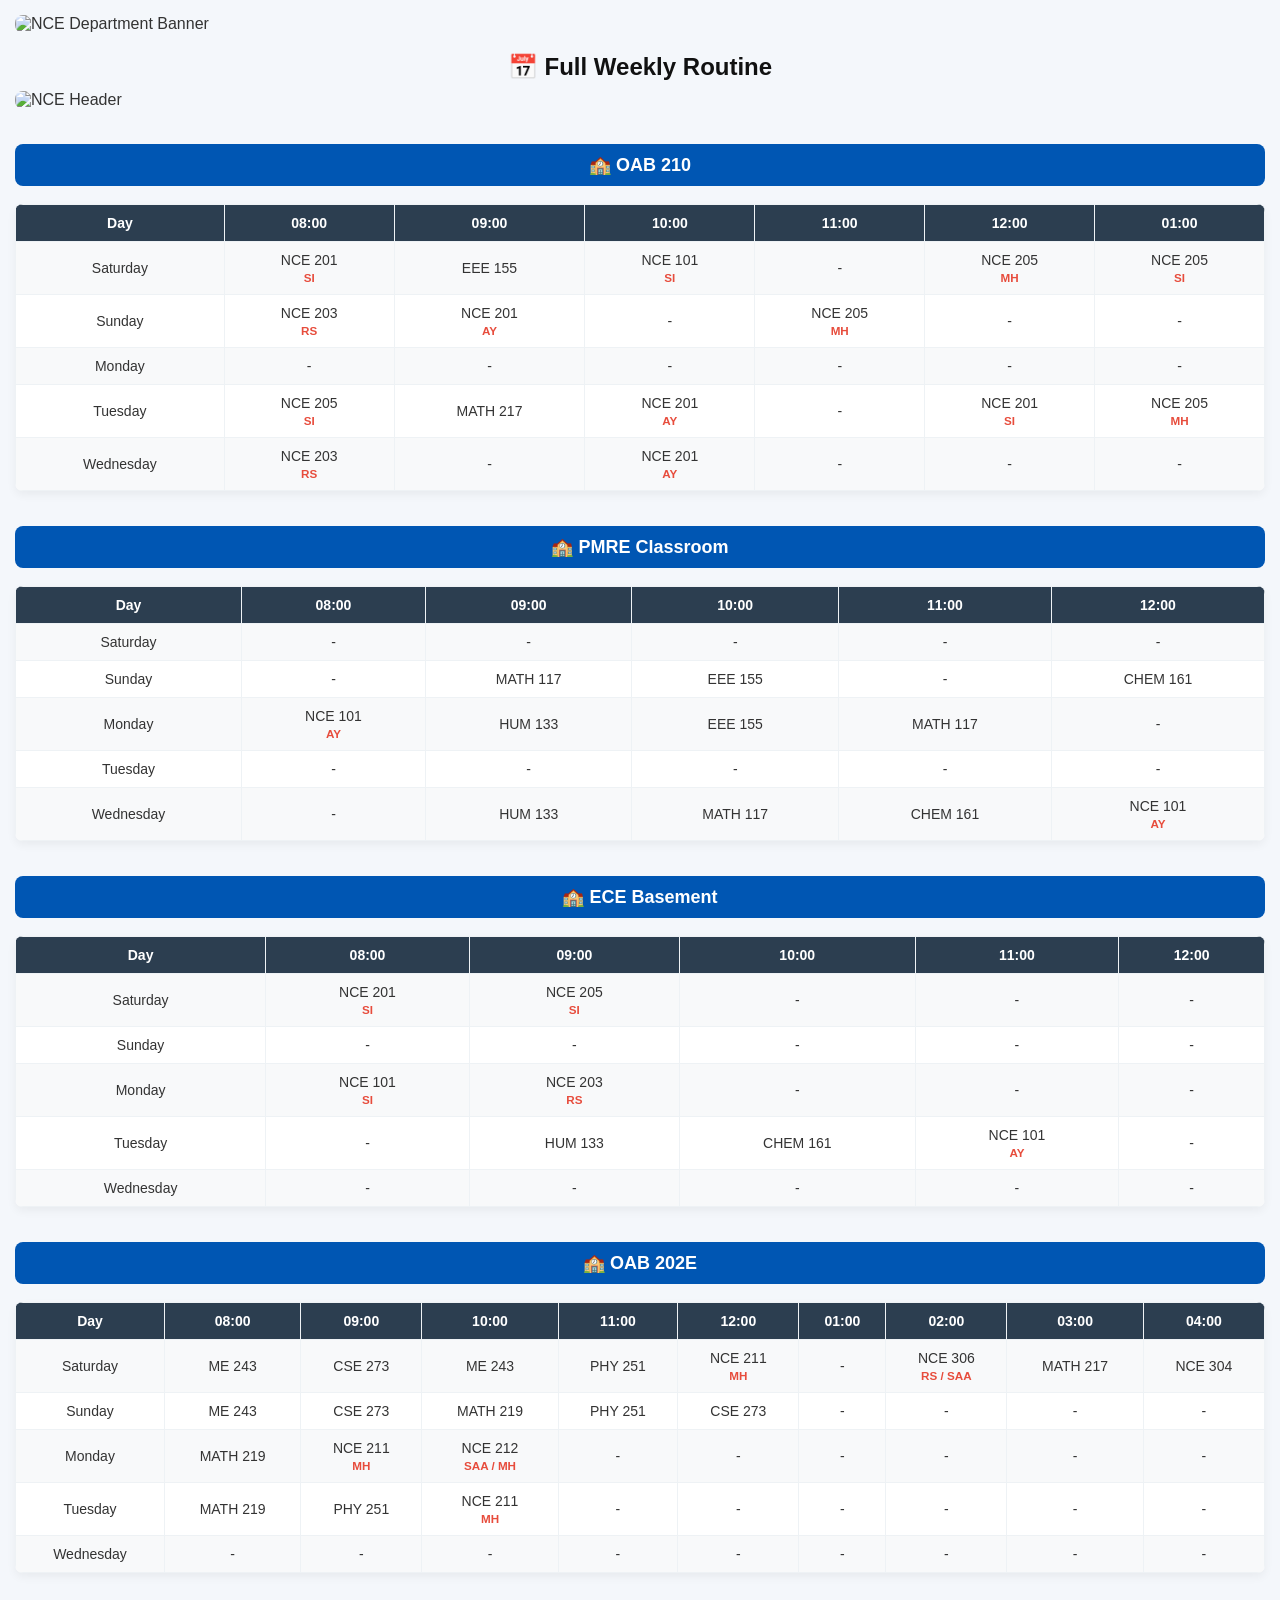
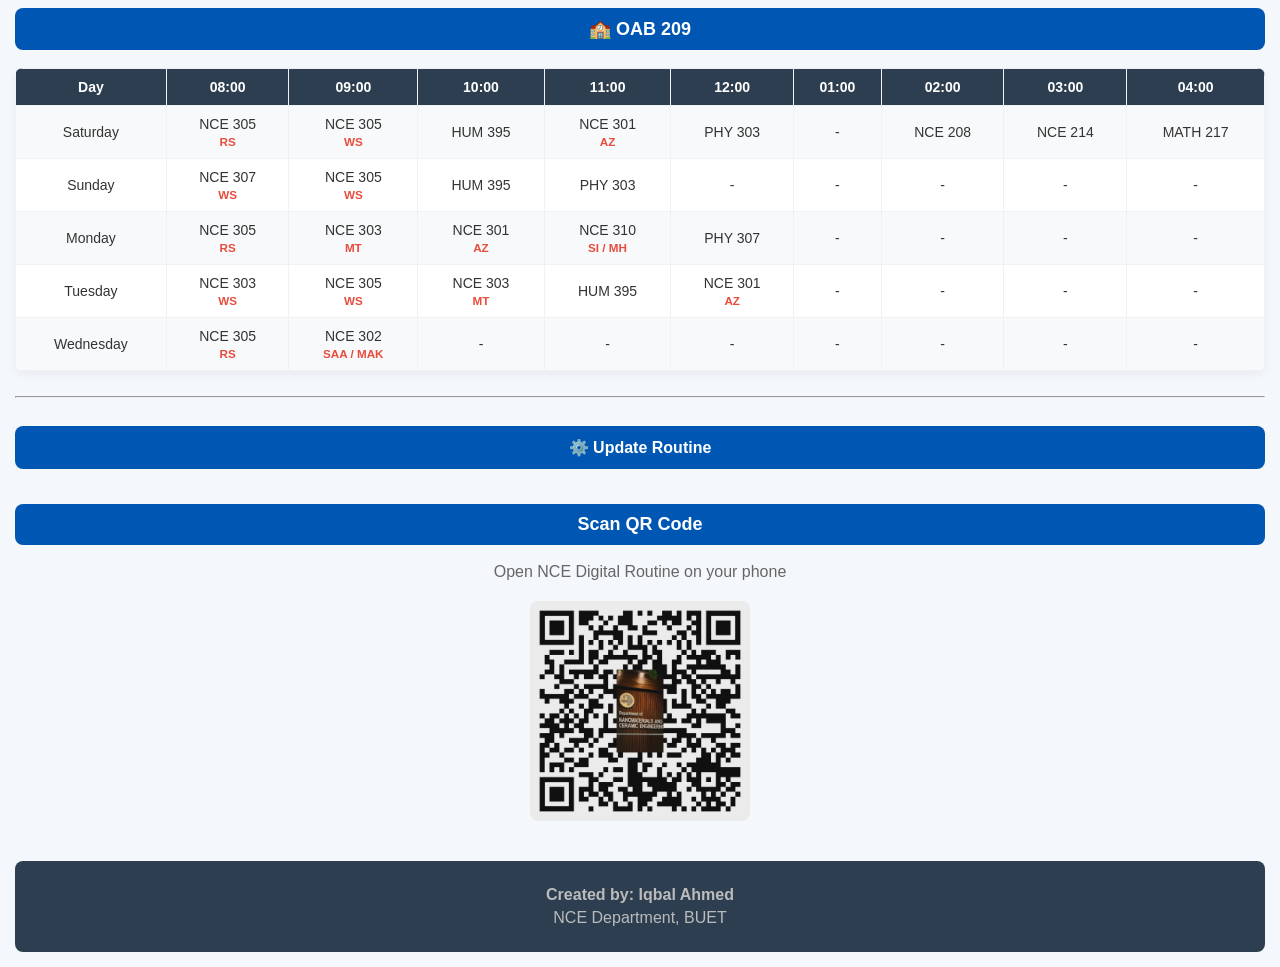
==== index.html @ 037e2f27 "safely added main banner to front page using replace command" ====
<!DOCTYPE html>
<html lang="en">
<head>
    <meta charset="UTF-8">
    <meta name="viewport" content="width=device-width, initial-scale=1.0">
    <title>NCE Digital Routine</title>
    <link rel="stylesheet" href="style.css">
</head>
<body>
    <!-- ফ্রন্ট পেজের টপে মেইন ব্যানার -->
    <img src="images/Main.png.png" alt="NCE Department Banner" style="width: 100%; max-height: 250px; object-fit: cover; display: block;">

    <h2>📅 Full Weekly Routine</h2>

    <img src="images/Head.png" alt="NCE Header" width="100%">

    <h3>🏫 OAB 210</h3>
    <table>
        <tr>
            <th>Day</th>
            <th>08:00</th>
            <th>09:00</th>
            <th>10:00</th>
            <th>11:00</th>
            <th>12:00</th>
            <th>01:00</th>
        </tr>
        <tr>
            <td>Saturday</td>
            <td>NCE 201<br><small>SI</small></td>
            <td>EEE 155</td>
            <td>NCE 101<br><small>SI</small></td>
            <td>-</td>
            <td>NCE 205<br><small>MH</small></td>
            <td>NCE 205<br><small>SI</small></td>
        </tr>
        <tr>
            <td>Sunday</td>
            <td>NCE 203<br><small>RS</small></td>
            <td>NCE 201<br><small>AY</small></td>
            <td>-</td>
            <td>NCE 205<br><small>MH</small></td>
            <td>-</td>
            <td>-</td>
        </tr>
        <tr>
            <td>Monday</td>
            <td>-</td>
            <td>-</td>
            <td>-</td>
            <td>-</td>
            <td>-</td>
            <td>-</td>
        </tr>
        <tr>
            <td>Tuesday</td>
            <td>NCE 205<br><small>SI</small></td>
            <td>MATH 217</td>
            <td>NCE 201<br><small>AY</small></td>
            <td>-</td>
            <td>NCE 201<br><small>SI</small></td>
            <td>NCE 205<br><small>MH</small></td>
        </tr>
        <tr>
            <td>Wednesday</td>
            <td>NCE 203<br><small>RS</small></td>
            <td>-</td>
            <td>NCE 201<br><small>AY</small></td>
            <td>-</td>
            <td>-</td>
            <td>-</td>
        </tr>
    </table>

    <h3>🏫 PMRE Classroom</h3>
    <table>
        <tr>
            <th>Day</th>
            <th>08:00</th>
            <th>09:00</th>
            <th>10:00</th>
            <th>11:00</th>
            <th>12:00</th>
        </tr>
        <tr>
            <td>Saturday</td>
            <td>-</td>
            <td>-</td>
            <td>-</td>
            <td>-</td>
            <td>-</td>
        </tr>
        <tr>
            <td>Sunday</td>
            <td>-</td>
            <td>MATH 117</td>
            <td>EEE 155</td>
            <td>-</td>
            <td>CHEM 161</td>
        </tr>
        <tr>
            <td>Monday</td>
            <td>NCE 101<br><small>AY</small></td>
            <td>HUM 133</td>
            <td>EEE 155</td>
            <td>MATH 117</td>
            <td>-</td>
        </tr>
        <tr>
            <td>Tuesday</td>
            <td>-</td>
            <td>-</td>
            <td>-</td>
            <td>-</td>
            <td>-</td>
        </tr>
        <tr>
            <td>Wednesday</td>
            <td>-</td>
            <td>HUM 133</td>
            <td>MATH 117</td>
            <td>CHEM 161</td>
            <td>NCE 101<br><small>AY</small></td>
        </tr>
    </table>

    <h3>🏫 ECE Basement</h3>
    <table>
        <tr>
            <th>Day</th>
            <th>08:00</th>
            <th>09:00</th>
            <th>10:00</th>
            <th>11:00</th>
            <th>12:00</th>
        </tr>
        <tr>
            <td>Saturday</td>
            <td>NCE 201<br><small>SI</small></td>
            <td>NCE 205<br><small>SI</small></td>
            <td>-</td>
            <td>-</td>
            <td>-</td>
        </tr>
        <tr>
            <td>Sunday</td>
            <td>-</td>
            <td>-</td>
            <td>-</td>
            <td>-</td>
            <td>-</td>
        </tr>
        <tr>
            <td>Monday</td>
            <td>NCE 101<br><small>SI</small></td>
            <td>NCE 203<br><small>RS</small></td>
            <td>-</td>
            <td>-</td>
            <td>-</td>
        </tr>
        <tr>
            <td>Tuesday</td>
            <td>-</td>
            <td>HUM 133</td>
            <td>CHEM 161</td>
            <td>NCE 101<br><small>AY</small></td>
            <td>-</td>
        </tr>
        <tr>
            <td>Wednesday</td>
            <td>-</td>
            <td>-</td>
            <td>-</td>
            <td>-</td>
            <td>-</td>
        </tr>
    </table>

    <h3>🏫 OAB 202E</h3>
    <table>
        <tr>
            <th>Day</th>
            <th>08:00</th>
            <th>09:00</th>
            <th>10:00</th>
            <th>11:00</th>
            <th>12:00</th>
            <th>01:00</th>
            <th>02:00</th>
            <th>03:00</th>
            <th>04:00</th>
        </tr>
        <tr>
            <td>Saturday</td>
            <td>ME 243</td>
            <td>CSE 273</td>
            <td>ME 243</td>
            <td>PHY 251</td>
            <td>NCE 211<br><small>MH</small></td>
            <td>-</td>
            <td>NCE 306<br><small>RS / SAA</small></td>
            <td>MATH 217</td>
            <td>NCE 304</td>
        </tr>
        <tr>
            <td>Sunday</td>
            <td>ME 243</td>
            <td>CSE 273</td>
            <td>MATH 219</td>
            <td>PHY 251</td>
            <td>CSE 273</td>
            <td>-</td>
            <td>-</td>
            <td>-</td>
            <td>-</td>
        </tr>
        <tr>
            <td>Monday</td>
            <td>MATH 219</td>
            <td>NCE 211<br><small>MH</small></td>
            <td>NCE 212<br><small>SAA / MH</small></td>
            <td>-</td>
            <td>-</td>
            <td>-</td>
            <td>-</td>
            <td>-</td>
            <td>-</td>
        </tr>
        <tr>
            <td>Tuesday</td>
            <td>MATH 219</td>
            <td>PHY 251</td>
            <td>NCE 211<br><small>MH</small></td>
            <td>-</td>
            <td>-</td>
            <td>-</td>
            <td>-</td>
            <td>-</td>
            <td>-</td>
        </tr>
        <tr>
            <td>Wednesday</td>
            <td>-</td>
            <td>-</td>
            <td>-</td>
            <td>-</td>
            <td>-</td>
            <td>-</td>
            <td>-</td>
            <td>-</td>
            <td>-</td>
        </tr>
    </table>

    <h3>🏫 OAB 209</h3>
    <table>
        <tr>
            <th>Day</th>
            <th>08:00</th>
            <th>09:00</th>
            <th>10:00</th>
            <th>11:00</th>
            <th>12:00</th>
            <th>01:00</th>
            <th>02:00</th>
            <th>03:00</th>
            <th>04:00</th>
        </tr>
        <tr>
            <td>Saturday</td>
            <td>NCE 305<br><small>RS</small></td>
            <td>NCE 305<br><small>WS</small></td>
            <td>HUM 395</td>
            <td>NCE 301<br><small>AZ</small></td>
            <td>PHY 303</td>
            <td>-</td>
            <td>NCE 208</td>
            <td>NCE 214</td>
            <td>MATH 217</td>
        </tr>
        <tr>
            <td>Sunday</td>
            <td>NCE 307<br><small>WS</small></td>
            <td>NCE 305<br><small>WS</small></td>
            <td>HUM 395</td>
            <td>PHY 303</td>
            <td>-</td>
            <td>-</td>
            <td>-</td>
            <td>-</td>
            <td>-</td>
        </tr>
        <tr>
            <td>Monday</td>
            <td>NCE 305<br><small>RS</small></td>
            <td>NCE 303<br><small>MT</small></td>
            <td>NCE 301<br><small>AZ</small></td>
            <td>NCE 310<br><small>SI / MH</small></td>
            <td>PHY 307</td>
            <td>-</td>
            <td>-</td>
            <td>-</td>
            <td>-</td>
        </tr>
        <tr>
            <td>Tuesday</td>
            <td>NCE 303<br><small>WS</small></td>
            <td>NCE 305<br><small>WS</small></td>
            <td>NCE 303<br><small>MT</small></td>
            <td>HUM 395</td>
            <td>NCE 301<br><small>AZ</small></td>
            <td>-</td>
            <td>-</td>
            <td>-</td>
            <td>-</td>
        </tr>
        <tr>
            <td>Wednesday</td>
            <td>NCE 305<br><small>RS</small></td>
            <td>NCE 302<br><small>SAA / MAK</small></td>
            <td>-</td>
            <td>-</td>
            <td>-</td>
            <td>-</td>
            <td>-</td>
            <td>-</td>
            <td>-</td>
        </tr>
    </table>

    <hr>

    <button onclick="window.location.href='admin/index.html'">
        ⚙️ Update Routine
    </button>

    <h3>Scan QR Code</h3>
    <p>Open NCE Digital Routine on your phone</p>
    <img src="images/qr.png" alt="NCE QR Code" width="220">

    <footer>
        <p><strong>Created by: Iqbal Ahmed</strong></p>
        <p>NCE Department, BUET</p>
    </footer>

</body>
</html>
---- style.css ----
/* --- বেসিক স্টাইল --- */
body {
    margin: 0;
    padding: 15px;
    font-family: Arial, sans-serif;
    background: #f4f7fb;
    color: #333;
}

h1, h2 {
    text-align: center;
    color: #111;
    margin-bottom: 10px;
}

/* ক্লাসরুমের নামগুলোর সুন্দর ব্যাকগ্রাউন্ড */
h3 {
    text-align: center;
    margin-top: 35px;
    background: #0056b3;
    color: white;
    padding: 10px;
    border-radius: 8px;
    font-size: 18px;
}

p {
    text-align: center;
    color: #666;
    margin-bottom: 20px;
}

/* --- রুটিন টেবিল স্টাইল (মোবাইলে সহজে দেখার জন্য) --- */
table {
    width: 100%;
    border-collapse: collapse;
    margin-top: 15px;
    margin-bottom: 25px;
    background: #fff;
    border-radius: 8px;
    overflow: hidden;
    box-shadow: 0 4px 10px rgba(0,0,0,0.05);
}

th, td {
    padding: 10px 8px;
    border: 1px solid #eef2f5;
    text-align: center;
    font-size: 14px;
}

/* টেবিলের উপরের হেডার কালার */
th {
    background: #2c3e50;
    color: #fff;
    font-weight: bold;
}

/* রুটিনের ভেতরের শিক্ষক বা ল্যাবের সংক্ষিপ্ত নাম লাল ও বোল্ড করা */
td small {
    color: #e74c3c;
    font-weight: bold;
    display: block;
    margin-top: 3px;
}

/* এক লাইন পর পর হালকা ব্যাকগ্রাউন্ড কালার (দেখতে সুবিধা হয়) */
tr:nth-child(even) {
    background: #f8f9fa;
}

/* --- অ্যাডমিন বা লগইন বক্স (যদি ব্যবহার করেন) --- */
.container {
    display: flex;
    justify-content: center;
    align-items: center;
    height: 100vh;
}

.login-box {
    width: 340px;
    background: #fff;
    padding: 30px;
    border-radius: 12px;
    box-shadow: 0 4px 15px rgba(0,0,0,.15);
}

label {
    display: block;
    margin-top: 15px;
    font-weight: bold;
}

input {
    width: 100%;
    padding: 12px;
    margin-top: 6px;
    border: 1px solid #ccc;
    border-radius: 8px;
    box-sizing: border-box;
}

/* --- বাটন স্টাইল --- */
button {
    width: 100%;
    padding: 12px;
    margin-top: 20px;
    background: #0056b3;
    color: #fff;
    border: none;
    border-radius: 8px;
    font-size: 16px;
    cursor: pointer;
    font-weight: bold;
    transition: background 0.2s ease;
}

button:hover {
    background: #003f88;
}

/* --- ব্যানার, কিউআর কোড ও ফুটার --- */
.header-banner {
    width: 100%;
    display: block;
    margin-bottom: 20px;
    border-radius: 12px;
}

img {
    display: block;
    margin: 0 auto;
    border-radius: 8px;
}

footer {
    text-align: center;
    margin-top: 40px;
    padding: 20px;
    background: #2c3e50;
    color: white;
    border-radius: 8px;
}

footer p {
    color: #bbb;
    margin: 5px 0;
}

/* --- মোবাইল রেসপনসিভ (ছোট স্ক্রিনের জন্য) --- */
@media (max-width: 480px) {
    .login-box {
        width: 90%;
        padding: 20px;
    }
    th, td {
        font-size: 11px; /* মোবাইলে লেখা যেন কেটে না যায় */
        padding: 6px 4px;
    }
    body {
        padding: 8px;
    }
}
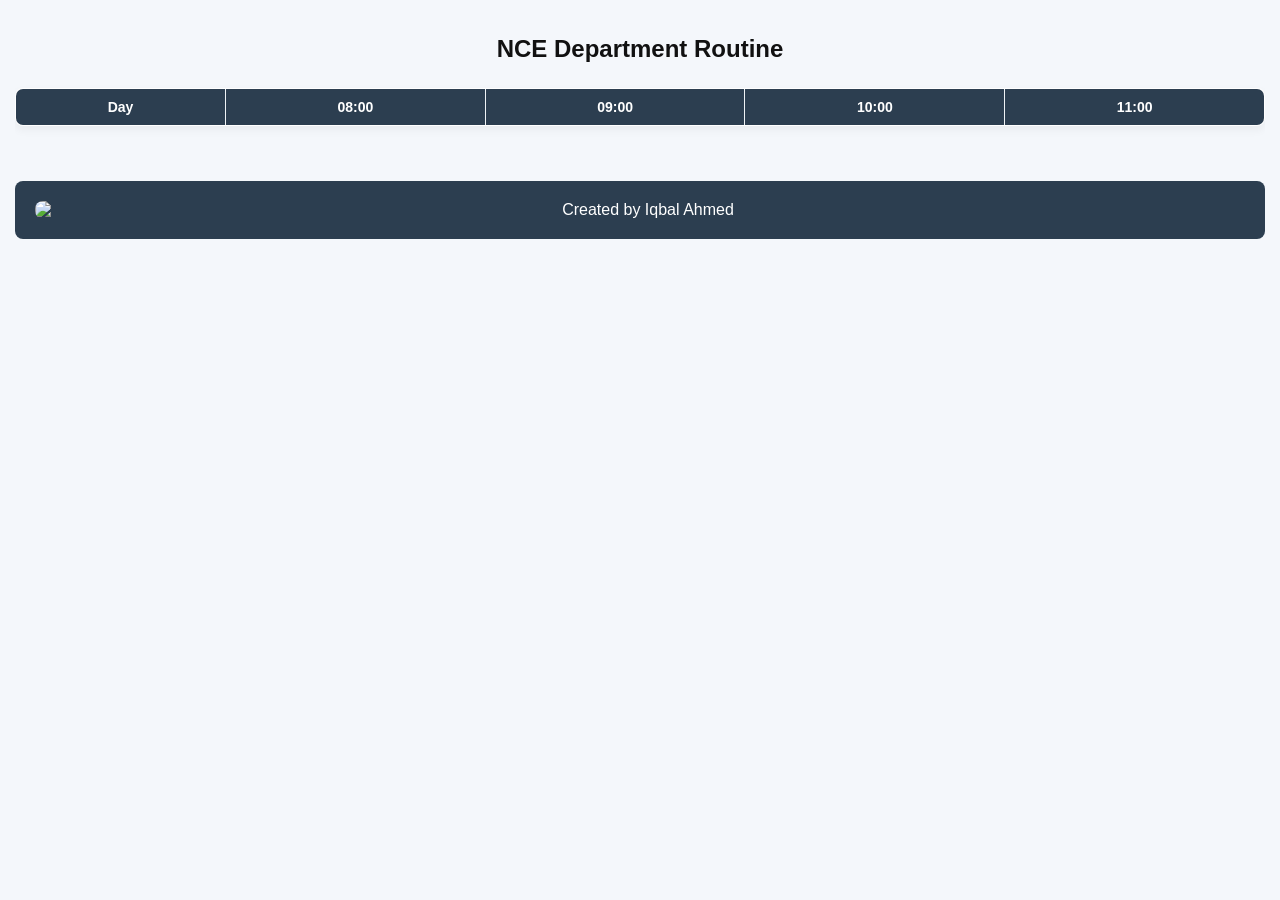
==== commit e44e59fc: "Final update with NCE_Digital_Routine" ====
--- a/index.html
+++ b/index.html
@@ -3,345 +3,28 @@
 <head>
     <meta charset="UTF-8">
     <meta name="viewport" content="width=device-width, initial-scale=1.0">
-    <title>NCE Digital Routine</title>
+    <title>NCE Department Routine</title>
     <link rel="stylesheet" href="style.css">
 </head>
 <body>
-    <!-- ফ্রন্ট পেজের টপে মেইন ব্যানার -->
-    <img src="images/Main.png.png" alt="NCE Department Banner" style="width: 100%; max-height: 250px; object-fit: cover; display: block;">
-
-    <h2>📅 Full Weekly Routine</h2>
-
-    <img src="images/Head.png" alt="NCE Header" width="100%">
-
-    <h3>🏫 OAB 210</h3>
-    <table>
-        <tr>
-            <th>Day</th>
-            <th>08:00</th>
-            <th>09:00</th>
-            <th>10:00</th>
-            <th>11:00</th>
-            <th>12:00</th>
-            <th>01:00</th>
-        </tr>
-        <tr>
-            <td>Saturday</td>
-            <td>NCE 201<br><small>SI</small></td>
-            <td>EEE 155</td>
-            <td>NCE 101<br><small>SI</small></td>
-            <td>-</td>
-            <td>NCE 205<br><small>MH</small></td>
-            <td>NCE 205<br><small>SI</small></td>
-        </tr>
-        <tr>
-            <td>Sunday</td>
-            <td>NCE 203<br><small>RS</small></td>
-            <td>NCE 201<br><small>AY</small></td>
-            <td>-</td>
-            <td>NCE 205<br><small>MH</small></td>
-            <td>-</td>
-            <td>-</td>
-        </tr>
-        <tr>
-            <td>Monday</td>
-            <td>-</td>
-            <td>-</td>
-            <td>-</td>
-            <td>-</td>
-            <td>-</td>
-            <td>-</td>
-        </tr>
-        <tr>
-            <td>Tuesday</td>
-            <td>NCE 205<br><small>SI</small></td>
-            <td>MATH 217</td>
-            <td>NCE 201<br><small>AY</small></td>
-            <td>-</td>
-            <td>NCE 201<br><small>SI</small></td>
-            <td>NCE 205<br><small>MH</small></td>
-        </tr>
-        <tr>
-            <td>Wednesday</td>
-            <td>NCE 203<br><small>RS</small></td>
-            <td>-</td>
-            <td>NCE 201<br><small>AY</small></td>
-            <td>-</td>
-            <td>-</td>
-            <td>-</td>
-        </tr>
-    </table>
-
-    <h3>🏫 PMRE Classroom</h3>
-    <table>
-        <tr>
-            <th>Day</th>
-            <th>08:00</th>
-            <th>09:00</th>
-            <th>10:00</th>
-            <th>11:00</th>
-            <th>12:00</th>
-        </tr>
-        <tr>
-            <td>Saturday</td>
-            <td>-</td>
-            <td>-</td>
-            <td>-</td>
-            <td>-</td>
-            <td>-</td>
-        </tr>
-        <tr>
-            <td>Sunday</td>
-            <td>-</td>
-            <td>MATH 117</td>
-            <td>EEE 155</td>
-            <td>-</td>
-            <td>CHEM 161</td>
-        </tr>
-        <tr>
-            <td>Monday</td>
-            <td>NCE 101<br><small>AY</small></td>
-            <td>HUM 133</td>
-            <td>EEE 155</td>
-            <td>MATH 117</td>
-            <td>-</td>
-        </tr>
-        <tr>
-            <td>Tuesday</td>
-            <td>-</td>
-            <td>-</td>
-            <td>-</td>
-            <td>-</td>
-            <td>-</td>
-        </tr>
-        <tr>
-            <td>Wednesday</td>
-            <td>-</td>
-            <td>HUM 133</td>
-            <td>MATH 117</td>
-            <td>CHEM 161</td>
-            <td>NCE 101<br><small>AY</small></td>
-        </tr>
-    </table>
-
-    <h3>🏫 ECE Basement</h3>
-    <table>
-        <tr>
-            <th>Day</th>
-            <th>08:00</th>
-            <th>09:00</th>
-            <th>10:00</th>
-            <th>11:00</th>
-            <th>12:00</th>
-        </tr>
-        <tr>
-            <td>Saturday</td>
-            <td>NCE 201<br><small>SI</small></td>
-            <td>NCE 205<br><small>SI</small></td>
-            <td>-</td>
-            <td>-</td>
-            <td>-</td>
-        </tr>
-        <tr>
-            <td>Sunday</td>
-            <td>-</td>
-            <td>-</td>
-            <td>-</td>
-            <td>-</td>
-            <td>-</td>
-        </tr>
-        <tr>
-            <td>Monday</td>
-            <td>NCE 101<br><small>SI</small></td>
-            <td>NCE 203<br><small>RS</small></td>
-            <td>-</td>
-            <td>-</td>
-            <td>-</td>
-        </tr>
-        <tr>
-            <td>Tuesday</td>
-            <td>-</td>
-            <td>HUM 133</td>
-            <td>CHEM 161</td>
-            <td>NCE 101<br><small>AY</small></td>
-            <td>-</td>
-        </tr>
-        <tr>
-            <td>Wednesday</td>
-            <td>-</td>
-            <td>-</td>
-            <td>-</td>
-            <td>-</td>
-            <td>-</td>
-        </tr>
-    </table>
-
-    <h3>🏫 OAB 202E</h3>
-    <table>
-        <tr>
-            <th>Day</th>
-            <th>08:00</th>
-            <th>09:00</th>
-            <th>10:00</th>
-            <th>11:00</th>
-            <th>12:00</th>
-            <th>01:00</th>
-            <th>02:00</th>
-            <th>03:00</th>
-            <th>04:00</th>
-        </tr>
-        <tr>
-            <td>Saturday</td>
-            <td>ME 243</td>
-            <td>CSE 273</td>
-            <td>ME 243</td>
-            <td>PHY 251</td>
-            <td>NCE 211<br><small>MH</small></td>
-            <td>-</td>
-            <td>NCE 306<br><small>RS / SAA</small></td>
-            <td>MATH 217</td>
-            <td>NCE 304</td>
-        </tr>
-        <tr>
-            <td>Sunday</td>
-            <td>ME 243</td>
-            <td>CSE 273</td>
-            <td>MATH 219</td>
-            <td>PHY 251</td>
-            <td>CSE 273</td>
-            <td>-</td>
-            <td>-</td>
-            <td>-</td>
-            <td>-</td>
-        </tr>
-        <tr>
-            <td>Monday</td>
-            <td>MATH 219</td>
-            <td>NCE 211<br><small>MH</small></td>
-            <td>NCE 212<br><small>SAA / MH</small></td>
-            <td>-</td>
-            <td>-</td>
-            <td>-</td>
-            <td>-</td>
-            <td>-</td>
-            <td>-</td>
-        </tr>
-        <tr>
-            <td>Tuesday</td>
-            <td>MATH 219</td>
-            <td>PHY 251</td>
-            <td>NCE 211<br><small>MH</small></td>
-            <td>-</td>
-            <td>-</td>
-            <td>-</td>
-            <td>-</td>
-            <td>-</td>
-            <td>-</td>
-        </tr>
-        <tr>
-            <td>Wednesday</td>
-            <td>-</td>
-            <td>-</td>
-            <td>-</td>
-            <td>-</td>
-            <td>-</td>
-            <td>-</td>
-            <td>-</td>
-            <td>-</td>
-            <td>-</td>
-        </tr>
-    </table>
-
-    <h3>🏫 OAB 209</h3>
-    <table>
-        <tr>
-            <th>Day</th>
-            <th>08:00</th>
-            <th>09:00</th>
-            <th>10:00</th>
-            <th>11:00</th>
-            <th>12:00</th>
-            <th>01:00</th>
-            <th>02:00</th>
-            <th>03:00</th>
-            <th>04:00</th>
-        </tr>
-        <tr>
-            <td>Saturday</td>
-            <td>NCE 305<br><small>RS</small></td>
-            <td>NCE 305<br><small>WS</small></td>
-            <td>HUM 395</td>
-            <td>NCE 301<br><small>AZ</small></td>
-            <td>PHY 303</td>
-            <td>-</td>
-            <td>NCE 208</td>
-            <td>NCE 214</td>
-            <td>MATH 217</td>
-        </tr>
-        <tr>
-            <td>Sunday</td>
-            <td>NCE 307<br><small>WS</small></td>
-            <td>NCE 305<br><small>WS</small></td>
-            <td>HUM 395</td>
-            <td>PHY 303</td>
-            <td>-</td>
-            <td>-</td>
-            <td>-</td>
-            <td>-</td>
-            <td>-</td>
-        </tr>
-        <tr>
-            <td>Monday</td>
-            <td>NCE 305<br><small>RS</small></td>
-            <td>NCE 303<br><small>MT</small></td>
-            <td>NCE 301<br><small>AZ</small></td>
-            <td>NCE 310<br><small>SI / MH</small></td>
-            <td>PHY 307</td>
-            <td>-</td>
-            <td>-</td>
-            <td>-</td>
-            <td>-</td>
-        </tr>
-        <tr>
-            <td>Tuesday</td>
-            <td>NCE 303<br><small>WS</small></td>
-            <td>NCE 305<br><small>WS</small></td>
-            <td>NCE 303<br><small>MT</small></td>
-            <td>HUM 395</td>
-            <td>NCE 301<br><small>AZ</small></td>
-            <td>-</td>
-            <td>-</td>
-            <td>-</td>
-            <td>-</td>
-        </tr>
-        <tr>
-            <td>Wednesday</td>
-            <td>NCE 305<br><small>RS</small></td>
-            <td>NCE 302<br><small>SAA / MAK</small></td>
-            <td>-</td>
-            <td>-</td>
-            <td>-</td>
-            <td>-</td>
-            <td>-</td>
-            <td>-</td>
-            <td>-</td>
-        </tr>
-    </table>
-
-    <hr>
-
-    <button onclick="window.location.href='admin/index.html'">
-        ⚙️ Update Routine
-    </button>
-
-    <h3>Scan QR Code</h3>
-    <p>Open NCE Digital Routine on your phone</p>
-    <img src="images/qr.png" alt="NCE QR Code" width="220">
-
-    <footer>
-        <p><strong>Created by: Iqbal Ahmed</strong></p>
-        <p>NCE Department, BUET</p>
+    <h2>NCE Department Routine</h2>
+    <div class="table-container" style="overflow-x: auto;">
+        <table id="ece-table" border="1" style="width: 100%; border-collapse: collapse; text-align: center;">
+            <thead>
+                <tr>
+                    <th>Day</th>
+                    <th>08:00</th>
+                    <th>09:00</th>
+                    <th>10:00</th>
+                    <th>11:00</th>
+                </tr>
+            </thead>
+            <tbody id="ece-body"></tbody>
+        </table>
+    </div>
+    <footer style="margin-top: 30px; text-align: center;">
+        <img src="images/footer_graphic.jpg" alt="Created by Iqbal Ahmed" style="max-width: 100%; height: auto;">
     </footer>
-
+    <script src="js/script.js"></script>
 </body>
 </html>
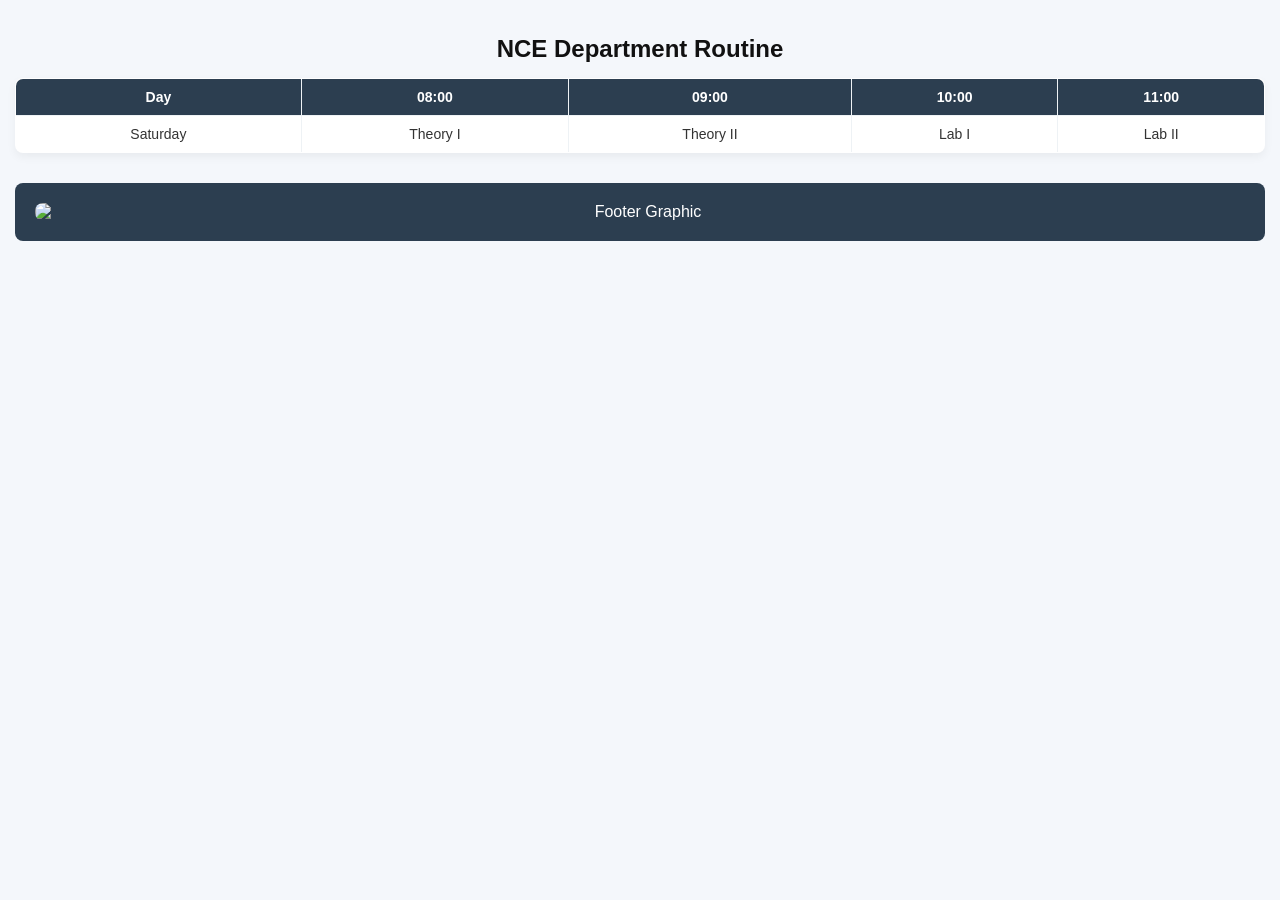
==== commit 0740e17b: "Final update of index.html" ====
--- a/index.html
+++ b/index.html
@@ -8,8 +8,8 @@
 </head>
 <body>
     <h2>NCE Department Routine</h2>
-    <div class="table-container" style="overflow-x: auto;">
-        <table id="ece-table" border="1" style="width: 100%; border-collapse: collapse; text-align: center;">
+    <div class="table-container">
+        <table id="ece-table" border="1">
             <thead>
                 <tr>
                     <th>Day</th>
@@ -23,7 +23,7 @@
         </table>
     </div>
     <footer style="margin-top: 30px; text-align: center;">
-        <img src="images/footer_graphic.jpg" alt="Created by Iqbal Ahmed" style="max-width: 100%; height: auto;">
+        <img src="images/footer_graphic.png" alt="Footer Graphic">
     </footer>
     <script src="js/script.js"></script>
 </body>
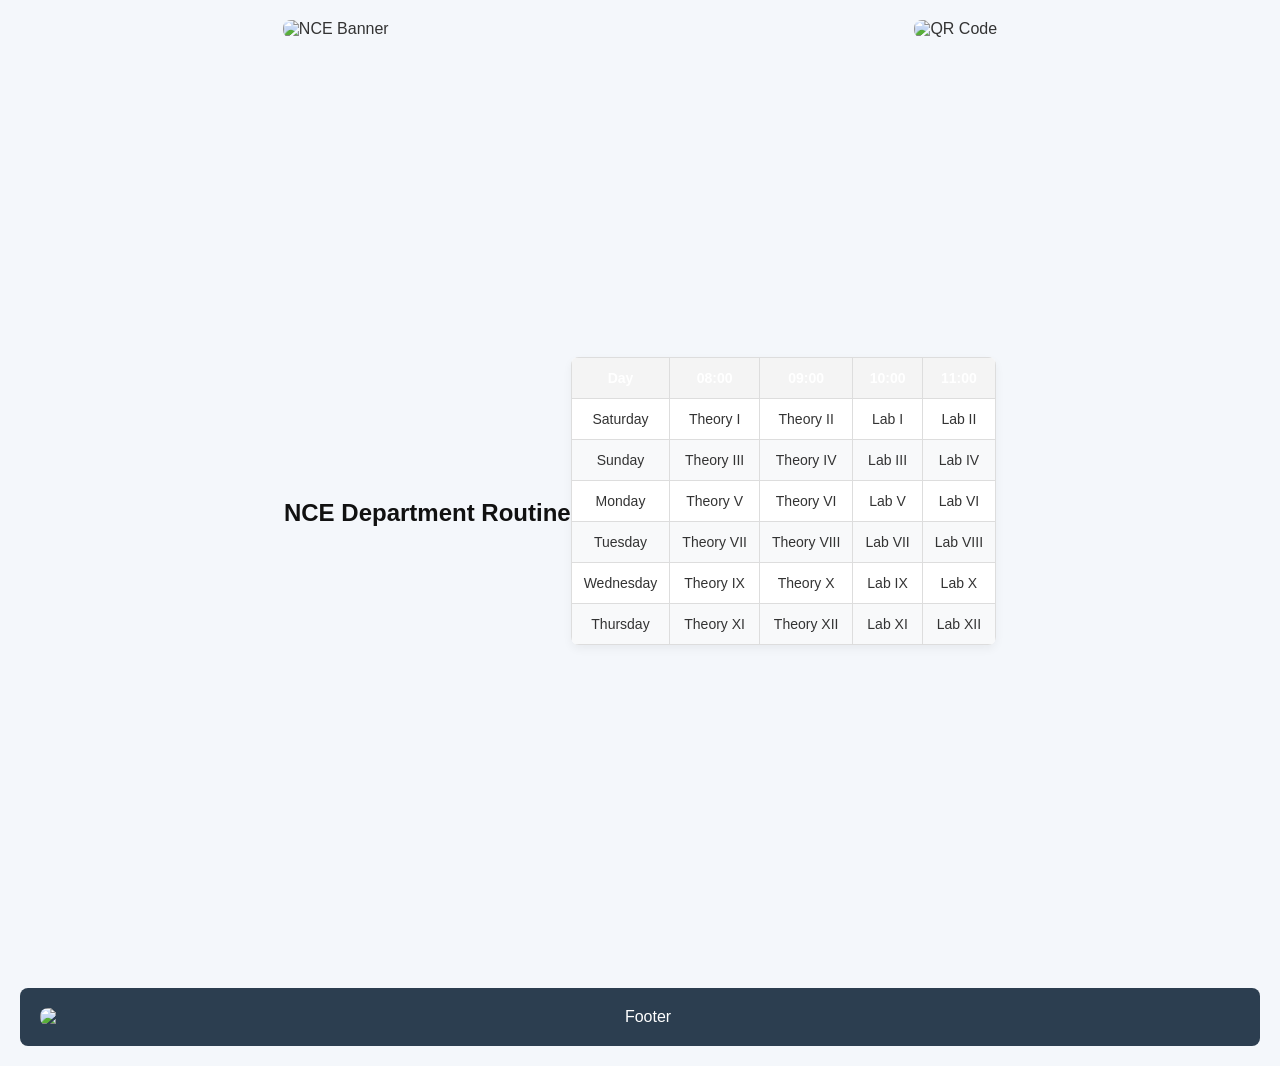
==== commit 4527ccfc: "Finalizing index.html structure" ====
--- a/index.html
+++ b/index.html
@@ -5,26 +5,49 @@
     <meta name="viewport" content="width=device-width, initial-scale=1.0">
     <title>NCE Department Routine</title>
     <link rel="stylesheet" href="style.css">
+    <style>
+        body { font-family: Arial, sans-serif; margin: 0; padding: 20px; }
+        .header { display: flex; justify-content: space-between; align-items: center; margin-bottom: 20px; }
+        .banner { max-width: 70%; height: auto; }
+        .qr { max-width: 100px; height: auto; }
+        .container { max-width: 800px; margin: auto; }
+        table { width: 100%; border-collapse: collapse; margin-top: 10px; }
+        th, td { border: 1px solid #ddd; padding: 12px; text-align: center; }
+        th { background-color: #f4f4f4; }
+        footer { margin-top: 30px; text-align: center; }
+    </style>
 </head>
 <body>
-    <h2>NCE Department Routine</h2>
-    <div class="table-container">
-        <table id="ece-table" border="1">
-            <thead>
-                <tr>
-                    <th>Day</th>
-                    <th>08:00</th>
-                    <th>09:00</th>
-                    <th>10:00</th>
-                    <th>11:00</th>
-                </tr>
-            </thead>
-            <tbody id="ece-body"></tbody>
-        </table>
-    </div>
-    <footer style="margin-top: 30px; text-align: center;">
-        <img src="images/footer_graphic.png" alt="Footer Graphic">
+
+    <header class="header">
+        <img src="banner.png" class="banner" alt="NCE Banner">
+        <img src="qr.png" class="qr" alt="QR Code">
+    </header>
+
+    <main class="container">
+        <h2 style="text-align: center;">NCE Department Routine</h2>
+        <div class="table-container">
+            <table id="ece-table">
+                <thead>
+                    <tr>
+                        <th>Day</th>
+                        <th>08:00</th>
+                        <th>09:00</th>
+                        <th>10:00</th>
+                        <th>11:00</th>
+                    </tr>
+                </thead>
+                <tbody id="ece-body">
+                    <!-- Data will load here -->
+                </tbody>
+            </table>
+        </div>
+    </main>
+
+    <footer>
+        <img src="footer_graphic.png" alt="Footer" style="max-width: 100%;">
     </footer>
+
     <script src="js/script.js"></script>
 </body>
 </html>
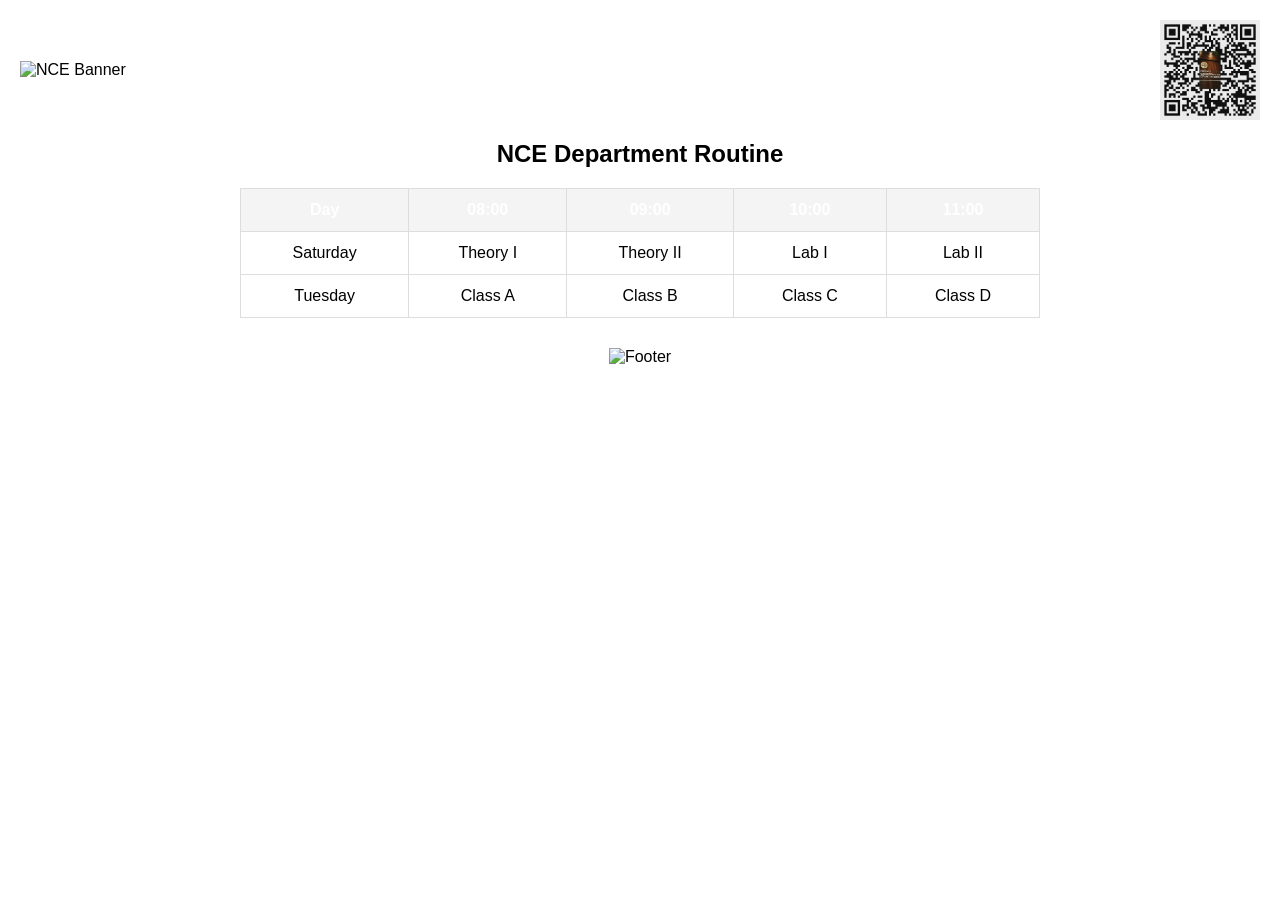
==== commit c6e94a1d: "Fix file paths and update UI design cleanly" ====
--- a/index.html
+++ b/index.html
@@ -18,36 +18,24 @@
     </style>
 </head>
 <body>
-
     <header class="header">
-        <img src="banner.png" class="banner" alt="NCE Banner">
-        <img src="qr.png" class="qr" alt="QR Code">
+        <img src="images/banner.png" class="banner" alt="NCE Banner">
+        <img src="images/qr.png" class="qr" alt="QR Code">
     </header>
-
     <main class="container">
         <h2 style="text-align: center;">NCE Department Routine</h2>
         <div class="table-container">
             <table id="ece-table">
                 <thead>
-                    <tr>
-                        <th>Day</th>
-                        <th>08:00</th>
-                        <th>09:00</th>
-                        <th>10:00</th>
-                        <th>11:00</th>
-                    </tr>
+                    <tr><th>Day</th><th>08:00</th><th>09:00</th><th>10:00</th><th>11:00</th></tr>
                 </thead>
-                <tbody id="ece-body">
-                    <!-- Data will load here -->
-                </tbody>
+                <tbody id="ece-body"></tbody>
             </table>
         </div>
     </main>
-
     <footer>
-        <img src="footer_graphic.png" alt="Footer" style="max-width: 100%;">
+        <img src="images/footer_graphic.png" alt="Footer" style="max-width: 100%;">
     </footer>
-
     <script src="js/script.js"></script>
 </body>
 </html>
--- a/style.css
+++ b/style.css
@@ -1,163 +1,9 @@
-/* --- বেসিক স্টাইল --- */
-body {
-    margin: 0;
-    padding: 15px;
-    font-family: Arial, sans-serif;
-    background: #f4f7fb;
-    color: #333;
-}
-
-h1, h2 {
-    text-align: center;
-    color: #111;
-    margin-bottom: 10px;
-}
-
-/* ক্লাসরুমের নামগুলোর সুন্দর ব্যাকগ্রাউন্ড */
-h3 {
-    text-align: center;
-    margin-top: 35px;
-    background: #0056b3;
-    color: white;
-    padding: 10px;
-    border-radius: 8px;
-    font-size: 18px;
-}
-
-p {
-    text-align: center;
-    color: #666;
-    margin-bottom: 20px;
-}
-
-/* --- রুটিন টেবিল স্টাইল (মোবাইলে সহজে দেখার জন্য) --- */
-table {
-    width: 100%;
-    border-collapse: collapse;
-    margin-top: 15px;
-    margin-bottom: 25px;
-    background: #fff;
-    border-radius: 8px;
-    overflow: hidden;
-    box-shadow: 0 4px 10px rgba(0,0,0,0.05);
-}
-
-th, td {
-    padding: 10px 8px;
-    border: 1px solid #eef2f5;
-    text-align: center;
-    font-size: 14px;
-}
-
-/* টেবিলের উপরের হেডার কালার */
-th {
-    background: #2c3e50;
-    color: #fff;
-    font-weight: bold;
-}
-
-/* রুটিনের ভেতরের শিক্ষক বা ল্যাবের সংক্ষিপ্ত নাম লাল ও বোল্ড করা */
-td small {
-    color: #e74c3c;
-    font-weight: bold;
-    display: block;
-    margin-top: 3px;
-}
-
-/* এক লাইন পর পর হালকা ব্যাকগ্রাউন্ড কালার (দেখতে সুবিধা হয়) */
-tr:nth-child(even) {
-    background: #f8f9fa;
-}
-
-/* --- অ্যাডমিন বা লগইন বক্স (যদি ব্যবহার করেন) --- */
-.container {
-    display: flex;
-    justify-content: center;
-    align-items: center;
-    height: 100vh;
-}
-
-.login-box {
-    width: 340px;
-    background: #fff;
-    padding: 30px;
-    border-radius: 12px;
-    box-shadow: 0 4px 15px rgba(0,0,0,.15);
-}
-
-label {
-    display: block;
-    margin-top: 15px;
-    font-weight: bold;
-}
-
-input {
-    width: 100%;
-    padding: 12px;
-    margin-top: 6px;
-    border: 1px solid #ccc;
-    border-radius: 8px;
-    box-sizing: border-box;
-}
-
-/* --- বাটন স্টাইল --- */
-button {
-    width: 100%;
-    padding: 12px;
-    margin-top: 20px;
-    background: #0056b3;
-    color: #fff;
-    border: none;
-    border-radius: 8px;
-    font-size: 16px;
-    cursor: pointer;
-    font-weight: bold;
-    transition: background 0.2s ease;
-}
-
-button:hover {
-    background: #003f88;
-}
-
-/* --- ব্যানার, কিউআর কোড ও ফুটার --- */
-.header-banner {
-    width: 100%;
-    display: block;
-    margin-bottom: 20px;
-    border-radius: 12px;
-}
-
-img {
-    display: block;
-    margin: 0 auto;
-    border-radius: 8px;
-}
-
-footer {
-    text-align: center;
-    margin-top: 40px;
-    padding: 20px;
-    background: #2c3e50;
-    color: white;
-    border-radius: 8px;
-}
-
-footer p {
-    color: #bbb;
-    margin: 5px 0;
-}
-
-/* --- মোবাইল রেসপনসিভ (ছোট স্ক্রিনের জন্য) --- */
-@media (max-width: 480px) {
-    .login-box {
-        width: 90%;
-        padding: 20px;
-    }
-    th, td {
-        font-size: 11px; /* মোবাইলে লেখা যেন কেটে না যায় */
-        padding: 6px 4px;
-    }
-    body {
-        padding: 8px;
-    }
-}
+body { font-family: Arial, sans-serif; margin: 0; padding: 20px; background-color: #fff; }
+.header { display: flex; justify-content: space-between; align-items: center; margin-bottom: 20px; }
+.banner { max-width: 70%; height: auto; }
+.qr { max-width: 100px; height: auto; }
+.container { max-width: 800px; margin: auto; }
+table { width: 100%; border-collapse: collapse; margin-top: 10px; }
+th, td { border: 1px solid #ddd; padding: 12px; text-align: center; }
+th { background-color: #34495e; color: white; }
+footer { margin-top: 30px; text-align: center; }
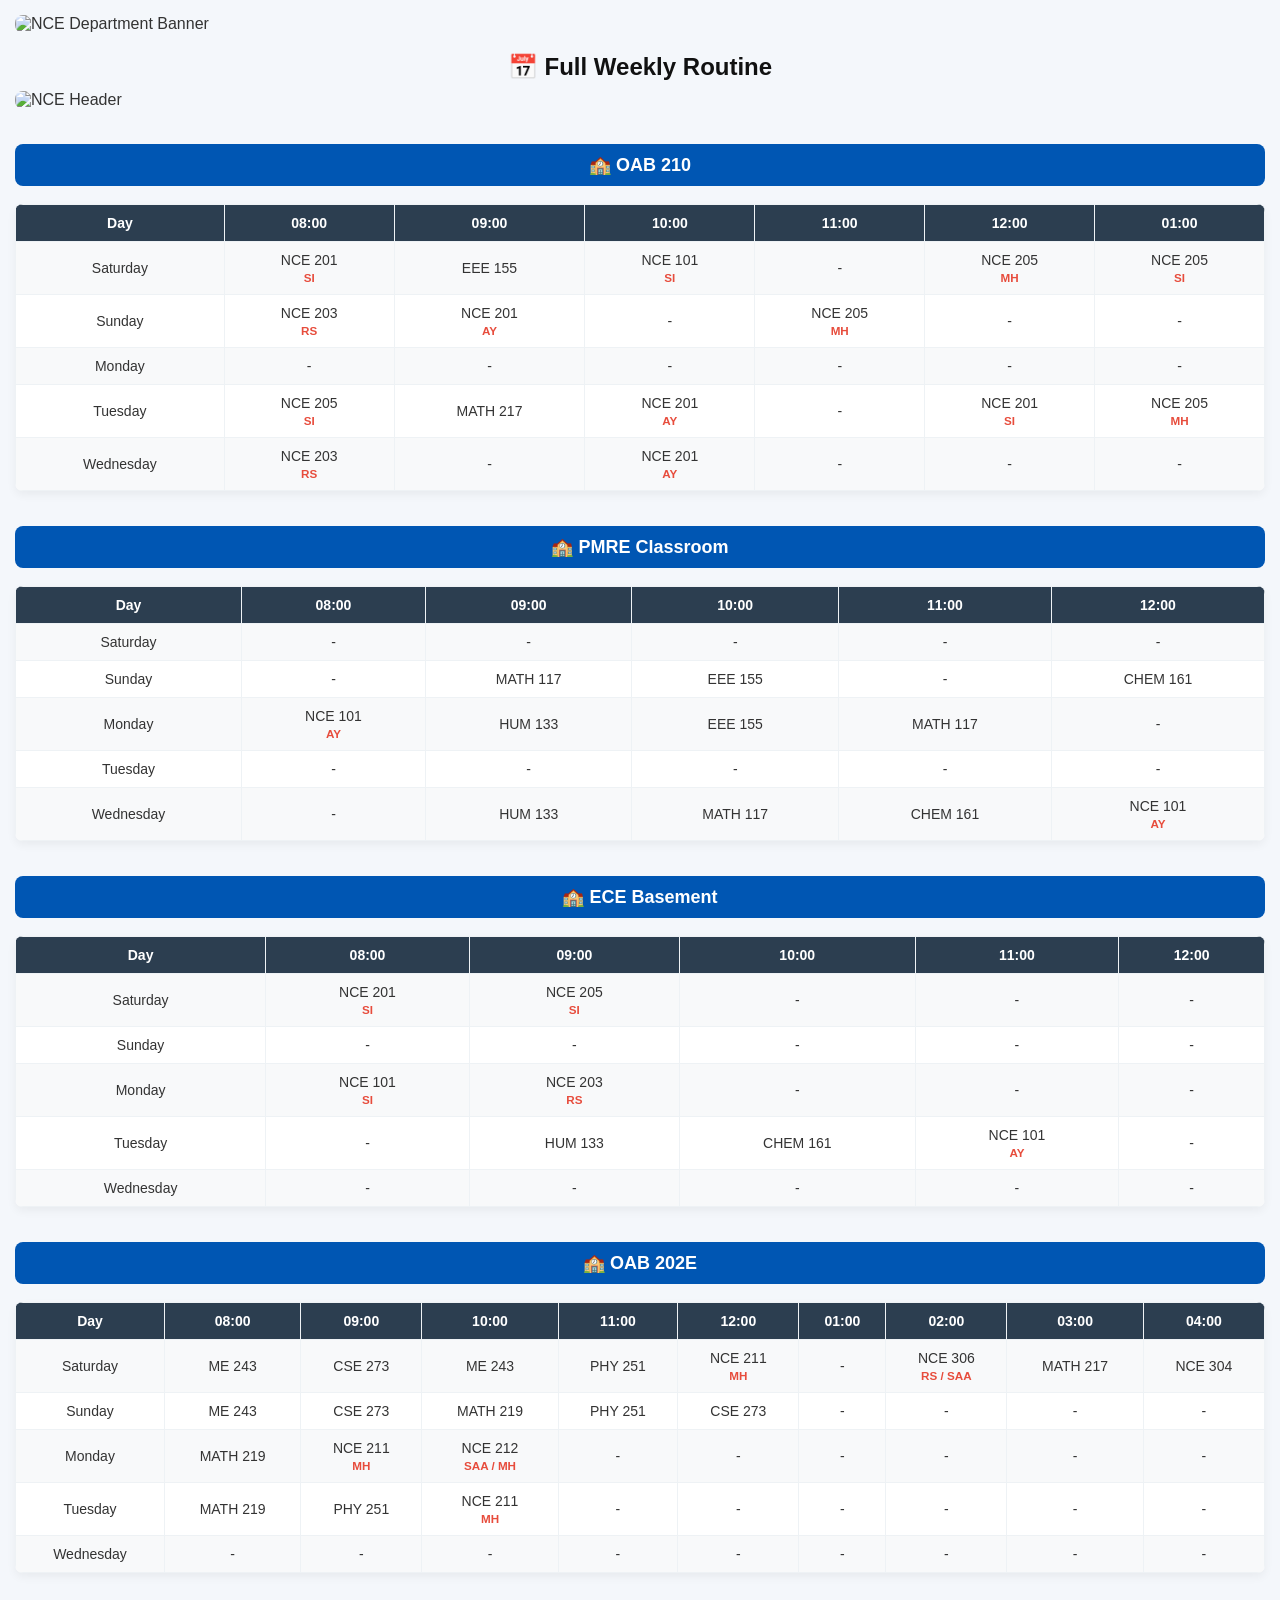
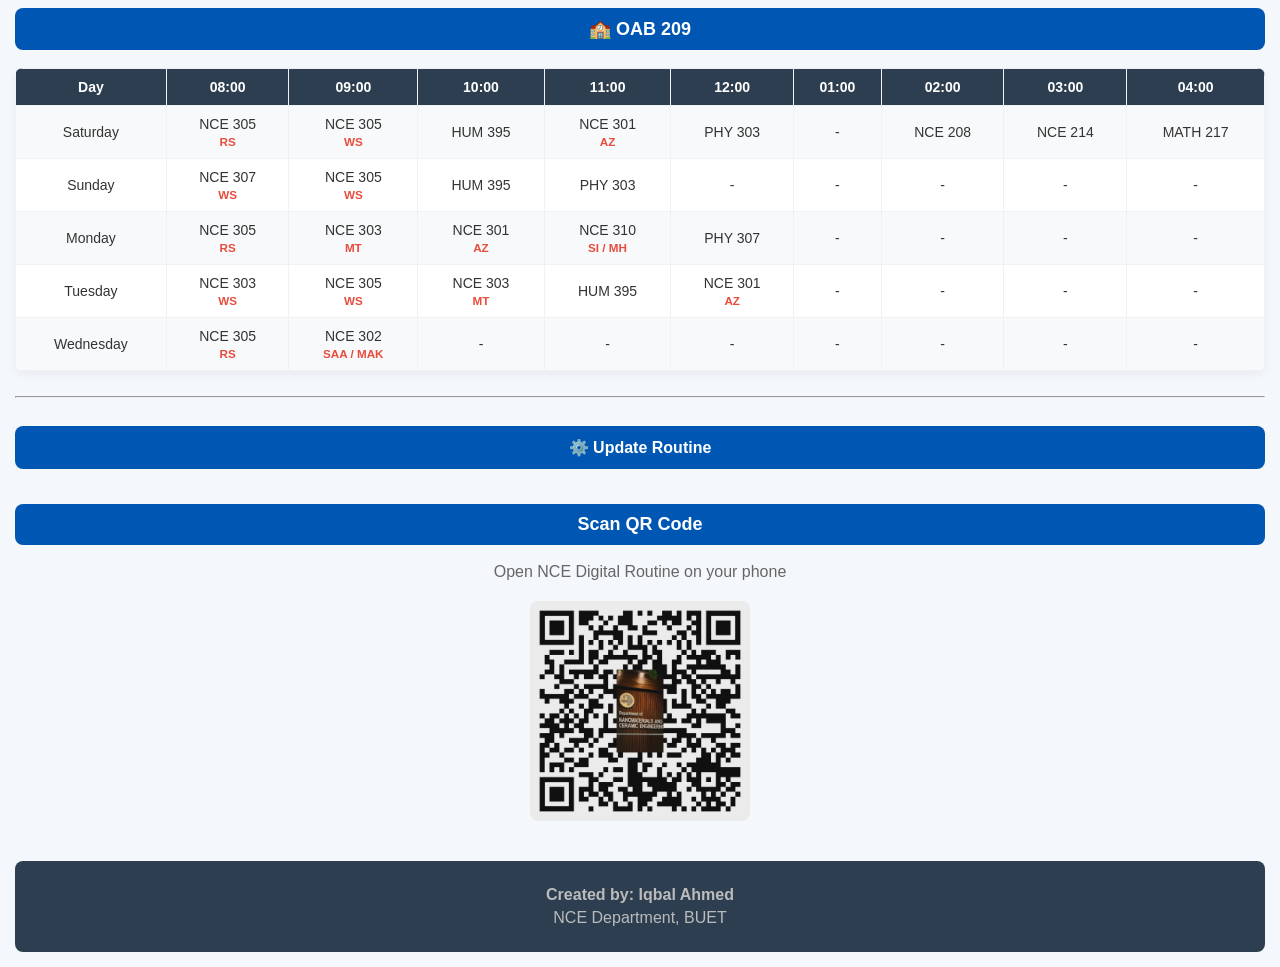
==== commit 753a14e0: "Update routine json and clean up images" ====
--- a/index.html
+++ b/index.html
@@ -3,39 +3,346 @@
 <head>
     <meta charset="UTF-8">
     <meta name="viewport" content="width=device-width, initial-scale=1.0">
-    <title>NCE Department Routine</title>
+    <title>NCE Digital Routine</title>
     <link rel="stylesheet" href="style.css">
-    <style>
-        body { font-family: Arial, sans-serif; margin: 0; padding: 20px; }
-        .header { display: flex; justify-content: space-between; align-items: center; margin-bottom: 20px; }
-        .banner { max-width: 70%; height: auto; }
-        .qr { max-width: 100px; height: auto; }
-        .container { max-width: 800px; margin: auto; }
-        table { width: 100%; border-collapse: collapse; margin-top: 10px; }
-        th, td { border: 1px solid #ddd; padding: 12px; text-align: center; }
-        th { background-color: #f4f4f4; }
-        footer { margin-top: 30px; text-align: center; }
-    </style>
 </head>
 <body>
-    <header class="header">
-        <img src="images/banner.png" class="banner" alt="NCE Banner">
-        <img src="images/qr.png" class="qr" alt="QR Code">
-    </header>
-    <main class="container">
-        <h2 style="text-align: center;">NCE Department Routine</h2>
-        <div class="table-container">
-            <table id="ece-table">
-                <thead>
-                    <tr><th>Day</th><th>08:00</th><th>09:00</th><th>10:00</th><th>11:00</th></tr>
-                </thead>
-                <tbody id="ece-body"></tbody>
-            </table>
-        </div>
-    </main>
+    <!-- ফ্রন্ট পেজের টপে মেইন ব্যানার -->
+    <img src="images/banner.png" alt="NCE Department Banner" style="width: 100%; max-height: 250px; object-fit: cover; display: block;">
+
+    <h2>📅 Full Weekly Routine</h2>
+
+    <img src="images/banner.png" alt="NCE Header" width="100%">
+
+    <h3>🏫 OAB 210</h3>
+    <table>
+        <tr>
+            <th>Day</th>
+            <th>08:00</th>
+            <th>09:00</th>
+            <th>10:00</th>
+            <th>11:00</th>
+            <th>12:00</th>
+            <th>01:00</th>
+        </tr>
+        <tr>
+            <td>Saturday</td>
+            <td>NCE 201<br><small>SI</small></td>
+            <td>EEE 155</td>
+            <td>NCE 101<br><small>SI</small></td>
+            <td>-</td>
+            <td>NCE 205<br><small>MH</small></td>
+            <td>NCE 205<br><small>SI</small></td>
+        </tr>
+        <tr>
+            <td>Sunday</td>
+            <td>NCE 203<br><small>RS</small></td>
+            <td>NCE 201<br><small>AY</small></td>
+            <td>-</td>
+            <td>NCE 205<br><small>MH</small></td>
+            <td>-</td>
+            <td>-</td>
+        </tr>
+        <tr>
+            <td>Monday</td>
+            <td>-</td>
+            <td>-</td>
+            <td>-</td>
+            <td>-</td>
+            <td>-</td>
+            <td>-</td>
+        </tr>
+        <tr>
+            <td>Tuesday</td>
+            <td>NCE 205<br><small>SI</small></td>
+            <td>MATH 217</td>
+            <td>NCE 201<br><small>AY</small></td>
+            <td>-</td>
+            <td>NCE 201<br><small>SI</small></td>
+            <td>NCE 205<br><small>MH</small></td>
+        </tr>
+        <tr>
+            <td>Wednesday</td>
+            <td>NCE 203<br><small>RS</small></td>
+            <td>-</td>
+            <td>NCE 201<br><small>AY</small></td>
+            <td>-</td>
+            <td>-</td>
+            <td>-</td>
+        </tr>
+    </table>
+
+    <h3>🏫 PMRE Classroom</h3>
+    <table>
+        <tr>
+            <th>Day</th>
+            <th>08:00</th>
+            <th>09:00</th>
+            <th>10:00</th>
+            <th>11:00</th>
+            <th>12:00</th>
+        </tr>
+        <tr>
+            <td>Saturday</td>
+            <td>-</td>
+            <td>-</td>
+            <td>-</td>
+            <td>-</td>
+            <td>-</td>
+        </tr>
+        <tr>
+            <td>Sunday</td>
+            <td>-</td>
+            <td>MATH 117</td>
+            <td>EEE 155</td>
+            <td>-</td>
+            <td>CHEM 161</td>
+        </tr>
+        <tr>
+            <td>Monday</td>
+            <td>NCE 101<br><small>AY</small></td>
+            <td>HUM 133</td>
+            <td>EEE 155</td>
+            <td>MATH 117</td>
+            <td>-</td>
+        </tr>
+        <tr>
+            <td>Tuesday</td>
+            <td>-</td>
+            <td>-</td>
+            <td>-</td>
+            <td>-</td>
+            <td>-</td>
+        </tr>
+        <tr>
+            <td>Wednesday</td>
+            <td>-</td>
+            <td>HUM 133</td>
+            <td>MATH 117</td>
+            <td>CHEM 161</td>
+            <td>NCE 101<br><small>AY</small></td>
+        </tr>
+    </table>
+
+    <h3>🏫 ECE Basement</h3>
+    <table>
+        <tr>
+            <th>Day</th>
+            <th>08:00</th>
+            <th>09:00</th>
+            <th>10:00</th>
+            <th>11:00</th>
+            <th>12:00</th>
+        </tr>
+        <tr>
+            <td>Saturday</td>
+            <td>NCE 201<br><small>SI</small></td>
+            <td>NCE 205<br><small>SI</small></td>
+            <td>-</td>
+            <td>-</td>
+            <td>-</td>
+        </tr>
+        <tr>
+            <td>Sunday</td>
+            <td>-</td>
+            <td>-</td>
+            <td>-</td>
+            <td>-</td>
+            <td>-</td>
+        </tr>
+        <tr>
+            <td>Monday</td>
+            <td>NCE 101<br><small>SI</small></td>
+            <td>NCE 203<br><small>RS</small></td>
+            <td>-</td>
+            <td>-</td>
+            <td>-</td>
+        </tr>
+        <tr>
+            <td>Tuesday</td>
+            <td>-</td>
+            <td>HUM 133</td>
+            <td>CHEM 161</td>
+            <td>NCE 101<br><small>AY</small></td>
+            <td>-</td>
+        </tr>
+        <tr>
+            <td>Wednesday</td>
+            <td>-</td>
+            <td>-</td>
+            <td>-</td>
+            <td>-</td>
+            <td>-</td>
+        </tr>
+    </table>
+
+    <h3>🏫 OAB 202E</h3>
+    <table>
+        <tr>
+            <th>Day</th>
+            <th>08:00</th>
+            <th>09:00</th>
+            <th>10:00</th>
+            <th>11:00</th>
+            <th>12:00</th>
+            <th>01:00</th>
+            <th>02:00</th>
+            <th>03:00</th>
+            <th>04:00</th>
+        </tr>
+        <tr>
+            <td>Saturday</td>
+            <td>ME 243</td>
+            <td>CSE 273</td>
+            <td>ME 243</td>
+            <td>PHY 251</td>
+            <td>NCE 211<br><small>MH</small></td>
+            <td>-</td>
+            <td>NCE 306<br><small>RS / SAA</small></td>
+            <td>MATH 217</td>
+            <td>NCE 304</td>
+        </tr>
+        <tr>
+            <td>Sunday</td>
+            <td>ME 243</td>
+            <td>CSE 273</td>
+            <td>MATH 219</td>
+            <td>PHY 251</td>
+            <td>CSE 273</td>
+            <td>-</td>
+            <td>-</td>
+            <td>-</td>
+            <td>-</td>
+        </tr>
+        <tr>
+            <td>Monday</td>
+            <td>MATH 219</td>
+            <td>NCE 211<br><small>MH</small></td>
+            <td>NCE 212<br><small>SAA / MH</small></td>
+            <td>-</td>
+            <td>-</td>
+            <td>-</td>
+            <td>-</td>
+            <td>-</td>
+            <td>-</td>
+        </tr>
+        <tr>
+            <td>Tuesday</td>
+            <td>MATH 219</td>
+            <td>PHY 251</td>
+            <td>NCE 211<br><small>MH</small></td>
+            <td>-</td>
+            <td>-</td>
+            <td>-</td>
+            <td>-</td>
+            <td>-</td>
+            <td>-</td>
+        </tr>
+        <tr>
+            <td>Wednesday</td>
+            <td>-</td>
+            <td>-</td>
+            <td>-</td>
+            <td>-</td>
+            <td>-</td>
+            <td>-</td>
+            <td>-</td>
+            <td>-</td>
+            <td>-</td>
+        </tr>
+    </table>
+
+    <h3>🏫 OAB 209</h3>
+    <table>
+        <tr>
+            <th>Day</th>
+            <th>08:00</th>
+            <th>09:00</th>
+            <th>10:00</th>
+            <th>11:00</th>
+            <th>12:00</th>
+            <th>01:00</th>
+            <th>02:00</th>
+            <th>03:00</th>
+            <th>04:00</th>
+        </tr>
+        <tr>
+            <td>Saturday</td>
+            <td>NCE 305<br><small>RS</small></td>
+            <td>NCE 305<br><small>WS</small></td>
+            <td>HUM 395</td>
+            <td>NCE 301<br><small>AZ</small></td>
+            <td>PHY 303</td>
+            <td>-</td>
+            <td>NCE 208</td>
+            <td>NCE 214</td>
+            <td>MATH 217</td>
+        </tr>
+        <tr>
+            <td>Sunday</td>
+            <td>NCE 307<br><small>WS</small></td>
+            <td>NCE 305<br><small>WS</small></td>
+            <td>HUM 395</td>
+            <td>PHY 303</td>
+            <td>-</td>
+            <td>-</td>
+            <td>-</td>
+            <td>-</td>
+            <td>-</td>
+        </tr>
+        <tr>
+            <td>Monday</td>
+            <td>NCE 305<br><small>RS</small></td>
+            <td>NCE 303<br><small>MT</small></td>
+            <td>NCE 301<br><small>AZ</small></td>
+            <td>NCE 310<br><small>SI / MH</small></td>
+            <td>PHY 307</td>
+            <td>-</td>
+            <td>-</td>
+            <td>-</td>
+            <td>-</td>
+        </tr>
+        <tr>
+            <td>Tuesday</td>
+            <td>NCE 303<br><small>WS</small></td>
+            <td>NCE 305<br><small>WS</small></td>
+            <td>NCE 303<br><small>MT</small></td>
+            <td>HUM 395</td>
+            <td>NCE 301<br><small>AZ</small></td>
+            <td>-</td>
+            <td>-</td>
+            <td>-</td>
+            <td>-</td>
+        </tr>
+        <tr>
+            <td>Wednesday</td>
+            <td>NCE 305<br><small>RS</small></td>
+            <td>NCE 302<br><small>SAA / MAK</small></td>
+            <td>-</td>
+            <td>-</td>
+            <td>-</td>
+            <td>-</td>
+            <td>-</td>
+            <td>-</td>
+            <td>-</td>
+        </tr>
+    </table>
+
+    <hr>
+
+    <button onclick="window.location.href='admin/index.html'">
+        ⚙️ Update Routine
+    </button>
+
+    <h3>Scan QR Code</h3>
+    <p>Open NCE Digital Routine on your phone</p>
+    <img src="images/qr.png" alt="NCE QR Code" width="220">
+
     <footer>
-        <img src="images/footer_graphic.png" alt="Footer" style="max-width: 100%;">
+        <p><strong>Created by: Iqbal Ahmed</strong></p>
+        <p>NCE Department, BUET</p>
     </footer>
-    <script src="js/script.js"></script>
+
+<script src="js/script.js"></script>
 </body>
 </html>
--- a/style.css
+++ b/style.css
@@ -1,9 +1,163 @@
-body { font-family: Arial, sans-serif; margin: 0; padding: 20px; background-color: #fff; }
-.header { display: flex; justify-content: space-between; align-items: center; margin-bottom: 20px; }
-.banner { max-width: 70%; height: auto; }
-.qr { max-width: 100px; height: auto; }
-.container { max-width: 800px; margin: auto; }
-table { width: 100%; border-collapse: collapse; margin-top: 10px; }
-th, td { border: 1px solid #ddd; padding: 12px; text-align: center; }
-th { background-color: #34495e; color: white; }
-footer { margin-top: 30px; text-align: center; }
+/* --- বেসিক স্টাইল --- */
+body {
+    margin: 0;
+    padding: 15px;
+    font-family: Arial, sans-serif;
+    background: #f4f7fb;
+    color: #333;
+}
+
+h1, h2 {
+    text-align: center;
+    color: #111;
+    margin-bottom: 10px;
+}
+
+/* ক্লাসরুমের নামগুলোর সুন্দর ব্যাকগ্রাউন্ড */
+h3 {
+    text-align: center;
+    margin-top: 35px;
+    background: #0056b3;
+    color: white;
+    padding: 10px;
+    border-radius: 8px;
+    font-size: 18px;
+}
+
+p {
+    text-align: center;
+    color: #666;
+    margin-bottom: 20px;
+}
+
+/* --- রুটিন টেবিল স্টাইল (মোবাইলে সহজে দেখার জন্য) --- */
+table {
+    width: 100%;
+    border-collapse: collapse;
+    margin-top: 15px;
+    margin-bottom: 25px;
+    background: #fff;
+    border-radius: 8px;
+    overflow: hidden;
+    box-shadow: 0 4px 10px rgba(0,0,0,0.05);
+}
+
+th, td {
+    padding: 10px 8px;
+    border: 1px solid #eef2f5;
+    text-align: center;
+    font-size: 14px;
+}
+
+/* টেবিলের উপরের হেডার কালার */
+th {
+    background: #2c3e50;
+    color: #fff;
+    font-weight: bold;
+}
+
+/* রুটিনের ভেতরের শিক্ষক বা ল্যাবের সংক্ষিপ্ত নাম লাল ও বোল্ড করা */
+td small {
+    color: #e74c3c;
+    font-weight: bold;
+    display: block;
+    margin-top: 3px;
+}
+
+/* এক লাইন পর পর হালকা ব্যাকগ্রাউন্ড কালার (দেখতে সুবিধা হয়) */
+tr:nth-child(even) {
+    background: #f8f9fa;
+}
+
+/* --- অ্যাডমিন বা লগইন বক্স (যদি ব্যবহার করেন) --- */
+.container {
+    display: flex;
+    justify-content: center;
+    align-items: center;
+    height: 100vh;
+}
+
+.login-box {
+    width: 340px;
+    background: #fff;
+    padding: 30px;
+    border-radius: 12px;
+    box-shadow: 0 4px 15px rgba(0,0,0,.15);
+}
+
+label {
+    display: block;
+    margin-top: 15px;
+    font-weight: bold;
+}
+
+input {
+    width: 100%;
+    padding: 12px;
+    margin-top: 6px;
+    border: 1px solid #ccc;
+    border-radius: 8px;
+    box-sizing: border-box;
+}
+
+/* --- বাটন স্টাইল --- */
+button {
+    width: 100%;
+    padding: 12px;
+    margin-top: 20px;
+    background: #0056b3;
+    color: #fff;
+    border: none;
+    border-radius: 8px;
+    font-size: 16px;
+    cursor: pointer;
+    font-weight: bold;
+    transition: background 0.2s ease;
+}
+
+button:hover {
+    background: #003f88;
+}
+
+/* --- ব্যানার, কিউআর কোড ও ফুটার --- */
+.header-banner {
+    width: 100%;
+    display: block;
+    margin-bottom: 20px;
+    border-radius: 12px;
+}
+
+img {
+    display: block;
+    margin: 0 auto;
+    border-radius: 8px;
+}
+
+footer {
+    text-align: center;
+    margin-top: 40px;
+    padding: 20px;
+    background: #2c3e50;
+    color: white;
+    border-radius: 8px;
+}
+
+footer p {
+    color: #bbb;
+    margin: 5px 0;
+}
+
+/* --- মোবাইল রেসপনসিভ (ছোট স্ক্রিনের জন্য) --- */
+@media (max-width: 480px) {
+    .login-box {
+        width: 90%;
+        padding: 20px;
+    }
+    th, td {
+        font-size: 11px; /* মোবাইলে লেখা যেন কেটে না যায় */
+        padding: 6px 4px;
+    }
+    body {
+        padding: 8px;
+    }
+}
